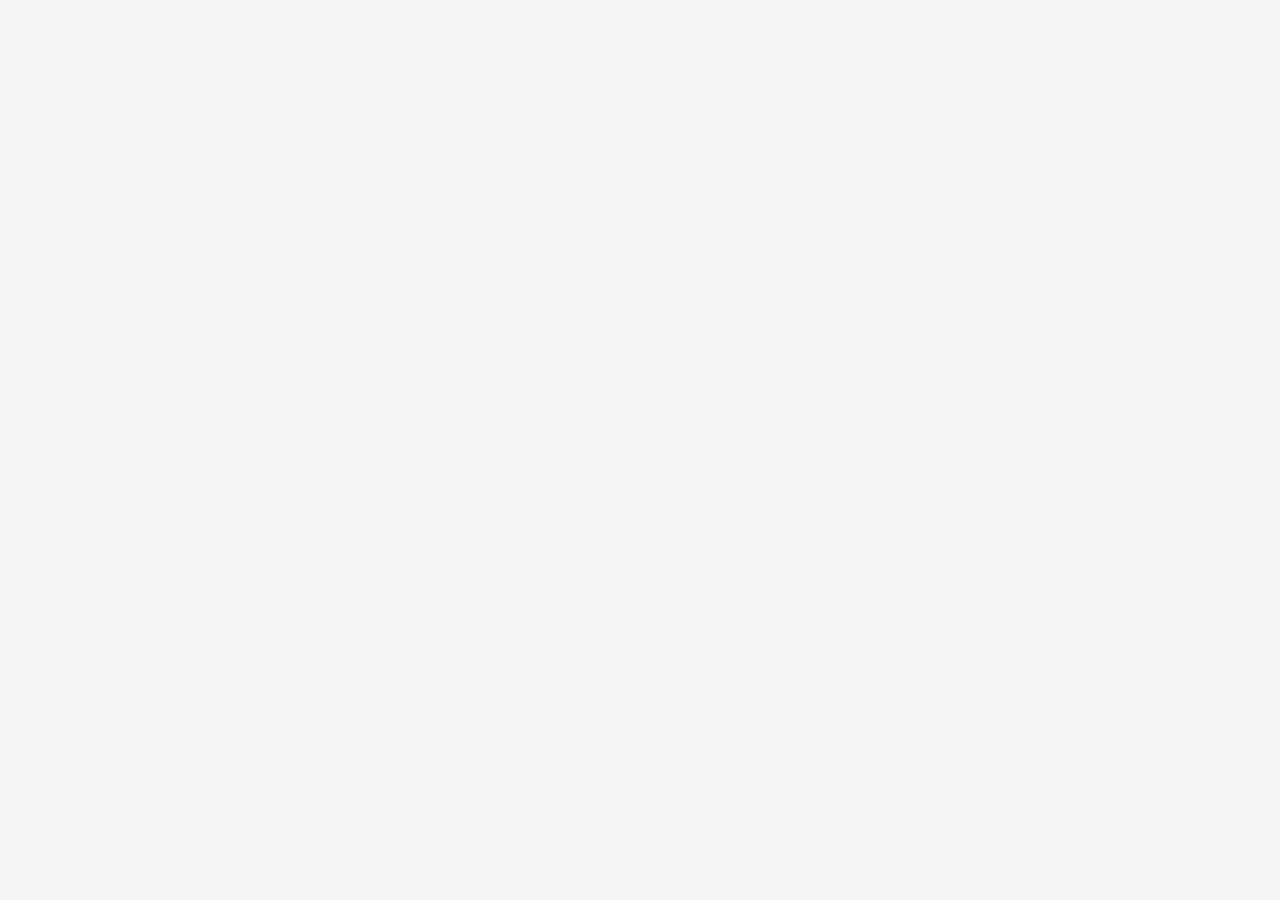
==== index.html @ 4e5b3abe "updated Files." ====
<!DOCTYPE html>
<html lang="en">
  <head>
    <!-- Google tag (gtag.js) -->
    <script
      async
      src="https://www.googletagmanager.com/gtag/js?id=G-Z6D33JHD6H"
    ></script>
    <script>
      window.dataLayer = window.dataLayer || [];
      function gtag() {
        dataLayer.push(arguments);
      }
      gtag("js", new Date());

      gtag("config", "G-Z6D33JHD6H");
    </script>
    <meta charset="UTF-8" />
    <meta name="description" content="Sudeep Acharjee Portfolio, Projects" />
    <meta
      name="keywords"
      content="SudeepAcharjee, HTML, CSS, JavaScript"
    />
    <meta name="author" content="SudeepAcharjee" />
    <meta http-equiv="X-UA-Compatible" content="IE=edge" />
    <meta name="viewport" content="width=device-width, initial-scale=1.0" />
    <link rel="canonical" href="https://abitsalihu.com/original-page" />
    <link rel="preconnect" href="https://fonts.googleapis.com" />
    <link rel="preconnect" href="https://fonts.gstatic.com" crossorigin />
    <link
      href="https://fonts.googleapis.com/css2?family=DM+Sans:wght@400;500;700&display=swap"
      rel="stylesheet"
    />

    <link rel="stylesheet" href="css/style.css" />
    <title>Sudeep Acharjee</title>
  </head>
  <body>
    <div class="load">
      <div class="load_con">
        <h3 class="load_con--name">SudeepAcharjee|</h3>
        <h3 class="load_con--title">FullStack Developer</h3>
      </div>
    </div>

    <div class="conb">
      <div class="conb_bg">
        <div class="conb_bg--line"></div>
        <div class="conb_bg--line"></div>

        <div class="conb_bg--line"></div>
        <div class="conb_bg--line"></div>
        <div class="conb_bg--line"></div>
        <div class="conb_bg--line"></div>
        <div class="conb_bg--line"></div>
        <div class="conb_bg--line"></div>
        <div class="conb_bg--line"></div>
        <div class="conb_bg--line"></div>
      </div>
    </div>

    <div class="landing-page" id="lp">
      <nav class="nav">
        <div class="nav_con">
          <div class="nav_logo">Sudeep</div>
          <div class="nav_menu">
            <div class="nav_menu--line f-m-line"></div>
            <div class="nav_menu--line s-m-line"></div>
          </div>
          <div class="nav_lc">
            <div class="nav_lc--mode">
              <button
                class="nav_lc--mode-btn lighter"
                data-mode="light-mode"
                data-btn="darker"
              >
                <svg class="sun">
                  <use xlink:href="img/sprite.svg#icon-sun"></use>
                </svg>
              </button>
              <button
                class="nav_lc--mode-btn darker"
                data-mode="dark-mode"
                data-btn="lighter"
              >
                <svg class="moon">
                  <use xlink:href="img/sprite.svg#icon-moon"></use>
                </svg>
              </button>
            </div>
          </div>
        </div>
        <div class="nav_content">
          <div class="nav_content_m">
            <a class="nav_content_m-link home" href="./index.html"
              >HOME<span class="nav-line"></span
            ></a>
            <a class="nav_content_m-link about-link" href="./virtual-folio/index-2.html"
              >About Me<span class="nav-line"></span
            ></a>
            <a class="nav_content_m-link about-link" href="./projects/index.html"
              >Projects<span class="nav-line"></span
            ></a>
            <a class="nav_content_m-link" href="mailto:sudeepacharjeegp@gmail.com"
              >Contact <span class="nav-line"></span
            ></a>
            <a class="nav_content_m-link" href="./resume.pdf"
              >Resume <span class="nav-line"></span
            ></a>
          </div>
          <div class="nav_content_l">
            <div class="footer__con" id="nav_content_l-icons">
            
            </div>
            <button
              class="hero_footer__right--resume"
              id="nav_content_l-resume"
            >

              <span class="line"></span>
            </button>
          </div>
        </div>
      </nav>

      <section class="hero">
        <div class="hero_name">
          <h2>SudeepAcharjee</h2>
        </div>
        <div class="hero_title">
          <h1 class="frontend">FullStack</h1>
          <h2 class="developer">Developer</h2>
        </div>
        <div class="hero_footer">
          <div class="hero_footer__left">
            <svg class="arrow">
              <use xlink:href="img/sprite.svg#icon-cheveron-down"></use>
            </svg>
           
          </div>
          <div class="hero_footer__right">
            <button class="hero_footer__right--resume">
              
            <span class="line"></span>
            </button>
          </div>
        </div>
      </section>
    </div>
  </div>
      </div>
    </div>

    <div class="about">
      <div class="about__me">
        <p class="about__me--p">
          Hey, I'm SudeepAcharjee, and
          <span>I like to create</span>
          <span>websites that</span>
          <span class="aboutWord">anything!</span>
        </p>

      
      </div>
    </div>

    <section class="projects">
      
         

     

      
    </section>

    <section class="contact">
      <div class="contact_con">
        <h3>Want to Know more?</h3>
        <div class="about__me--link" id="contact-link">
          <button class="hero_footer__right--resume about__me--link-btn">
            <a href="./virtual-folio/index-2.html">About Me </a
            ><span class="line"></span>
          </button>
        </div>
      </div>
     
    </section>

    <footer class="footer">
      <div class="footer__con">
        <!-- <svg class="footer__con-icon"><use xlink:href="img/sprite.svg#icon-twitter"></use></svg> -->

        <a href="https://www.linkedin.com/in/SudeepAcharjee5/" target="_blank"
          ><svg class="footer__con-icon">
            <use xlink:href="img/sprite.svg#icon-linkedin"></use></svg ></a>
        <a href="https://github.com/SudeepAcharjee" target="_blank"
          ><svg class="footer__con-icon">
            <use xlink:href="img/sprite.svg#icon-github"></use></svg ></a>
        <button class="hero_footer__right--resume">
          <a href="./resume.pdf" download="/cv.pdf">RESUME</a
          ><span class="line"></span>
        </button>
      </div>
    </footer>
    <script src="script.js"></script>
 
  </body>
</html>
---- css/style.css ----
*,
*::before,
*::after {
  box-sizing: border-box; }

* {
  margin: 0;
  padding: 0; }

html,
body {
  font-size: 62.5%;
  overflow-x: hidden;
  scroll-behavior: smooth; }

body {
  line-height: 1.5;
  -webkit-font-smoothing: antialiased;
  font-family: "DM Sans", sans-serif;
  overflow-x: hidden;
  background-color: #000000;
  position: relative;
  height: 100vh;
  transition: background-color 0.5s ease; }
  body::-webkit-scrollbar {
    -ms-overflow-style: none;
    scrollbar-width: none; }

::-webkit-scrollbar {
  width: 0px;
  background: transparent; }

img,
picture,
video,
canvas,
svg {
  display: block;
  max-width: 100%; }

input,
button,
textarea,
select {
  font: inherit; }

p,
h1,
h2,
h3,
h4,
h5,
h6 {
  overflow-wrap: break-word; }

#root,
#__next {
  isolation: isolate; }

link {
  display: inline-block; }

.load {
  width: 100vw;
  height: 100vh;
  display: flex;
  justify-content: center;
  align-items: center;
  color: #000000;
  font-size: 2.5rem;
  background-color: #f5f5f5;
  text-align: center;
  position: absolute;
  animation: colorChange 1s ease forwards 2.25s, hideStuff 0.1s ease forwards 5s; }
  .load_con {
    font-weight: 100;
    overflow: hidden;
    display: flex;
    justify-content: center;
    align-items: center;
    animation: sideways 0.5s ease forwards 2s, hideStuff 1s ease forwards 4s; }
    .load_con--name {
      opacity: 0;
      animation: loadDown 0.75s ease-out forwards 0.25s; }
    .load_con--title {
      margin-left: 5px;
      opacity: 0;
      animation: loadUp 0.75s ease-out forwards 1s; }

.conb {
  width: 100%;
  height: 100%;
  position: absolute;
  display: flex;
  justify-content: center;
  align-items: center;
  top: 0; }
  .conb_bg {
    width: 85%;
    height: 100%;
    display: flex;
    justify-content: space-between;
    align-items: center;
    opacity: 0;
    animation: showStuff 0.1s ease forwards 4.2s; }
    .conb_bg--line {
      height: 100%;
      width: 0.5px;
      background-color: #4a4949;
      transform-origin: top;
      transform: scaleY(0%);
      opacity: 0.75;
      animation: lineShow 1.5s ease-out forwards 4.5s, opacityLow 1s ease forwards 8s; }
      .conb_bg--line:nth-child(2) {
        animation: lineShow 1.5s ease-out forwards 4.75s, opacityLow 1s ease forwards 8s; }
      .conb_bg--line:nth-child(3) {
        animation: lineShow 1.5s ease-out forwards 5s, opacityLow 1s ease forwards 8s; }
      .conb_bg--line:nth-child(4) {
        animation: lineShow 1.5s ease-out forwards 5.25s, opacityLow 1s ease forwards 8s; }
      .conb_bg--line:nth-child(5) {
        animation: lineShow 1.5s ease-out forwards 5.5s, opacityLow 1s ease forwards 8s; }
      .conb_bg--line:nth-child(6) {
        animation: lineShow 1.5s ease-out forwards 5.75s, opacityLow 1s ease forwards 8s; }
      .conb_bg--line:nth-child(7) {
        animation: lineShow 1.5s ease-out forwards 6s, opacityLow 1s ease forwards 8s; }
      .conb_bg--line:nth-child(8) {
        animation: lineShow 1.5s ease-out forwards 6.25s, opacityLow 1s ease forwards 8s; }
      .conb_bg--line:nth-child(9) {
        animation: lineShow 1.5s ease-out forwards 6.5s, opacityLow 1s ease forwards 8s; }
      .conb_bg--line:nth-child(10) {
        animation: lineShow 1.5s ease-out forwards 6.75s, opacityLow 1s ease forwards 8s; }

.landing-page {
  width: 100%;
  display: flex;
  flex-direction: column;
  align-items: center;
  justify-content: center; }

.nav {
  position: relative;
  overflow: hidden;
  width: 85%;
  height: 100px;
  color: #f5f5f5;
  display: flex;
  flex-direction: column;
  justify-content: space-between;
  align-items: center;
  z-index: 999;
  position: fixed;
  top: 25px;
  opacity: 0;
  transition: all 1s ease !important;
  animation: loadDown 1s ease forwards 8.5s;
  background: rgba(113, 112, 112, 0.13);
  box-shadow: 0 4px 30px rgba(0, 0, 0, 0.1);
  backdrop-filter: blur(2px);
  -webkit-backdrop-filter: blur(3.9px);
  padding: 0px 10px;
  isolation: isolate; }
  .nav_con {
    position: absolute;
    width: 100%;
    height: 100px;
    display: flex;
    justify-content: space-between;
    align-items: center;
    overflow: hidden;
    z-index: 10; }
  .nav_logo {
    font-size: 3.5rem;
    font-weight: 800; }
  .nav_menu {
    width: 50px;
    height: 15%;
    display: flex;
    flex-direction: column;
    justify-content: space-between;
    cursor: pointer; }
    .nav_menu--line {
      width: 100%;
      height: 2.5px;
      background: #f5f5f5;
      transition: all 0.5s ease; }
  .nav_lc--mode-btn {
    width: 40px;
    height: 40px;
    display: flex;
    justify-content: center;
    align-items: center;
    border: none;
    background: none;
    cursor: pointer; }
    .nav_lc--mode-btn:nth-child(2) {
      display: none; }
  .nav_content {
    position: absolute;
    bottom: 0px;
    width: 100%;
    height: 75vh;
    display: flex;
    justify-content: center;
    align-items: center;
    flex-direction: column;
    display: none;
    transition: display 1s ease; }
    .nav_content_m {
      width: 100%;
      height: 80%;
      display: flex;
      flex-direction: column;
      justify-content: center;
      align-items: center;
      text-align: center;
      gap: 20px; }
      .nav_content_m > a,
      .nav_content_m > a:active,
      .nav_content_m > a:focus {
        color: #787676;
        letter-spacing: 3px;
        font-size: 4rem;
        font-weight: 800;
        text-decoration: none;
        position: relative;
        opacity: 0;
        transition: all 1s ease;
        text-transform: uppercase;
        cursor: pointer; }
        .nav_content_m > a:hover > .nav-line,
        .nav_content_m > a:active:hover > .nav-line,
        .nav_content_m > a:focus:hover > .nav-line {
          transform: scaleX(100%); }
    .nav_content_l {
      width: 100%;
      height: 20%;
      display: flex;
      justify-content: space-between;
      align-items: center; }
      .nav_content_l #nav_content_l-icons {
        width: 125px;
        height: 75px;
        justify-content: start; }

.hero {
  margin-top: 170px;
  color: #000000;
  color: #f5f5f5;
  width: 85%;
  height: 82.25%;
  z-index: 2;
  overflow: hidden; }
  .hero_name {
    height: 7.5%;
    font-size: 1.75rem;
    text-transform: uppercase;
    letter-spacing: 2px;
    padding-left: 25px;
    margin-bottom: -25px;
    font-weight: 100;
    display: flex;
    align-items: flex-end;
    background-image: linear-gradient(90deg, #ff9a8b 0%, #ff6a88 55%, #ff99ac 100%);
    -webkit-background-clip: text;
    -webkit-text-fill-color: transparent;
    opacity: 0;
    animation: loadDown 1s ease forwards 9.75s; }
  .hero_title {
    overflow: hidden;
    width: 100%;
    height: 60%;
    display: flex;
    flex-direction: column;
    justify-content: center;
    align-items: center;
    font-family: "DM Sans", sans-serif; }
    .hero_title > h1 {
      font-size: 18rem;
      letter-spacing: 12px;
      font-weight: 800;
      opacity: 0;
      animation: loadLeft 1s ease forwards 9.75s; }
    .hero_title > h2 {
      font-size: 12rem;
      margin-top: -50px;
      opacity: 0;
      animation: loadRight 1s ease forwards 9.75s; }
  .hero_footer {
    display: flex;
    align-items: center;
    justify-content: space-between;
    position: relative;
    padding: 0px 25px;
    height: 10%;
    font-family: "DM Sans", sans-serif;
    margin-top: 50px; }
    .hero_footer__left {
      display: flex;
      font-size: 2rem;
      color: #797777;
      font-weight: 100;
      gap: 5px;
      opacity: 0;
      animation: loadUp 0.75s ease forwards 9.75s; }
    .hero_footer__right {
      align-self: flex-end;
      padding-right: 50px;
      opacity: 0;
      animation: loadUp 0.75s ease forwards 9.75s; }
      .hero_footer__right--resume {
        display: flex;
        flex-direction: column;
        border: none;
        margin: 0;
        background: none;
        font-size: 3rem;
        font-weight: 100;
        color: #797777;
        padding-bottom: -100px;
        cursor: pointer; }
        .hero_footer__right--resume > a {
          color: #797777;
          text-decoration: none;
          transition: all 0.5s ease; }
        .hero_footer__right--resume:hover,
        .hero_footer__right--resume:hover > a {
          background-image: linear-gradient(90deg, #ff9a8b 0%, #ff6a88 55%, #ff99ac 100%);
          -webkit-background-clip: text;
          -webkit-text-fill-color: transparent; }
        .hero_footer__right--resume:hover > .line {
          margin-top: -7px;
          transform: scaleX(100%);
          background-image: linear-gradient(90deg, #ff9a8b 0%, #ff6a88 55%, #ff99ac 100%); }

.about {
  width: 100%;
  padding: 25px;
  position: relative;
  display: flex;
  justify-content: center;
  align-items: center;
  color: #f5f5f5;
  z-index: 10;
  display: none;
  opacity: 0; }
  .about__me {
    margin-top: 100px;
    text-align: left; }
    .about__me--p {
      font-size: 4rem;
      display: flex;
      flex-direction: column;
      justify-content: center;
      text-align: left; }
    .about__me--link {
      height: 40px;
      margin-top: 50px;
      cursor: pointer; }
      .about__me--link-btn {
        font-weight: 800;
        transition: all 0.5s ease; }
        .about__me--link-btn:hover {
          transform: translateY(-5px); }

.about-page {
  position: relative;
  z-index: 800;
  width: 100%;
  margin-top: 125px;
  color: #f5f5f5;
  display: flex;
  justify-content: center;
  align-items: flex-start;
  font-size: 2.5rem;
  padding-top: 25px;
  transition: all 1s ease;
  display: none; }
  .about-page-bcon {
    width: 85%;
    height: 100%;
    display: flex; }
  .about-page_content {
    width: 70%;
    height: 100%;
    border-left: 1px solid #f5f5f5;
    padding: 15px; }
    .about-page_content > h4 {
      font-weight: 100;
      font-size: 1.5rem; }
    .about-page_content > a {
      font-size: 5rem;
      font-weight: 800; }
  .about-page_tech {
    width: 30%;
    padding: 15px 0px;
    display: flex;
    flex-direction: column;
    gap: 40px;
    justify-content: space-between; }
    .about-page_tech-knowledge > h5 {
      font-weight: 300;
      font-size: 2rem; }
    .about-page_tech-knowledge-con {
      margin-top: 20px;
      display: flex;
      flex-wrap: wrap;
      gap: 30px; }

.projects {
  position: relative;
  margin-top: 175px;
  color: #f5f5f5;
  z-index: 2;
  text-align: center;
  display: flex;
  flex-direction: column;
  justify-content: center;
  align-items: center;
  padding: 25px;
  display: none; }
  .projects__title {
    font-size: 6rem;
    font-weight: 800;
    text-transform: uppercase;
    background-image: linear-gradient(90deg, #ff9a8b 0%, #ff6a88 55%, #ff99ac 100%);
    -webkit-background-clip: text;
    -webkit-text-fill-color: transparent; }
  .projects__con {
    margin-top: 70px;
    width: 85%; }
    .projects__con_f {
      display: flex;
      gap: 20px;
      justify-content: flex-end; }
      .projects__con_f--stats {
        font-weight: 800;
        font-size: 2rem; }
        .projects__con_f--stats-f {
          font-weight: 100; }
      .projects__con_f--img {
        width: 450px;
        height: 400px;
        border-radius: 5px;
        transition: all 1s ease; }
        .projects__con_f--img:hover {
          transform: scale(1.05); }
    .projects__con_s {
      display: flex;
      gap: 20px; }

.contact {
  position: relative;
  margin-top: 150px;
  display: flex;
  justify-content: center;
  gap: 10px;
  align-items: center;
  color: #f5f5f5;
  z-index: 2;
  display: none; }
  .contact_con {
    display: flex;
    flex-direction: column;
    align-items: center; }
    .contact_con > h3 {
      font-size: 2rem;
      font-weight: 300; }

.footer {
  position: relative;
  z-index: 2;
  margin-top: 200px;
  width: 100%;
  display: flex;
  justify-content: center;
  align-items: center;
  display: none; }
  .footer__con {
    width: 300px;
    height: 100px;
    display: flex;
    justify-content: center;
    align-items: center;
    gap: 20px; }
    .footer__con > a {
      transition: all 0.5s ease;
      font-size: 3rem; }
      .footer__con > a:hover {
        transform: scale(1.2); }
    .footer__con-icon {
      width: 35px;
      height: 35px;
      fill: #787676;
      transition: fill 0.5s ease; }

.content-display {
  display: flex; }

.menu-active {
  height: 92.5vh;
  position: absolute;
  transition: all 0.5s ease; }

.body-menu-active {
  height: 100vh !important;
  overflow: hidden; }

.body-load {
  height: auto; }

#contact-link {
  margin-top: -5px;
  font-size: 8rem; }
  #contact-link > button {
    font-size: 10rem; }

.tech {
  width: 25px;
  height: 25px; }

.divider {
  background-image: linear-gradient(90deg, #ff9a8b 0%, #ff6a88 55%, #ff99ac 100%);
  -webkit-background-clip: text;
  -webkit-text-fill-color: transparent; }

.aboutWord {
  background-image: linear-gradient(90deg, #ff9a8b 0%, #ff6a88 55%, #ff99ac 100%);
  -webkit-background-clip: text;
  -webkit-text-fill-color: transparent;
  font-weight: 800;
  text-decoration: underline;
  transition: all 1s ease; }

.nav-line {
  height: 2px;
  width: 100%;
  background: white;
  position: absolute;
  bottom: 5px;
  left: 0px;
  transform: scaleX(0%);
  transition: all 0.2s ease;
  transform-origin: left; }

.line {
  width: 100%;
  height: 2px;
  background-image: linear-gradient(90deg, #ff9a8b 0%, #ff6a88 55%, #ff99ac 100%);
  margin-top: -10px;
  transform-origin: left;
  transform: scaleX(0%);
  transition: all 0.2s ease; }

.sun {
  width: 30px;
  height: 30px;
  fill: #f5f5f5;
  pointer-events: none; }

.moon {
  width: 40px;
  height: 40px;
  fill: #000000;
  pointer-events: none; }

.arrow {
  width: 40px;
  height: 40px;
  fill: #797777;
  animation: scroll 1s ease infinite 0s; }

.light-mode {
  color: #000000;
  transition: color 1s ease; }

.dark-mode {
  color: #f5f5f5;
  transition: color 1s ease; }

.menu-f-animation {
  transform: rotate(40deg) translateX(10px) scale(0.75); }

.menu-s-animation {
  transform: rotate(-40deg) translateX(10px) scale(0.75); }

.nav-bg-light {
  background: #e4e3e3; }

.nav-bg-dark {
  background: #100e0e; }

@keyframes insideLeft {
  0% {
    transform: translateX(-1500px);
    opacity: 1; }
  45% {
    transform: translateX(-1500px);
    opacity: 1; }
  75% {
    transform: translateX(30px);
    opacity: 1; }
  100% {
    transform: translateX(0px);
    opacity: 1; } }

@keyframes insideRight {
  0% {
    transform: translateX(1500px);
    opacity: 1; }
  45% {
    transform: translateX(1500px);
    opacity: 1; }
  75% {
    transform: translateX(-30px);
    opacity: 1; }
  100% {
    transform: translateX(0px);
    opacity: 1; } }

@keyframes leaveLeft {
  0% {
    transform: translateX(0px); }
  45% {
    transform: translateX(0px); }
  75% {
    transform: translateX(30px); }
  100% {
    transform: translateX(-1500px); } }

@keyframes leaveRight {
  0% {
    transform: translateX(0px); }
  45% {
    transform: translateX(0px); }
  75% {
    transform: translateX(-30px); }
  100% {
    transform: translateX(1500px); } }

@keyframes loadDown {
  0% {
    transform: translateY(-20px);
    opacity: 0; }
  75% {
    transform: translateY(5px);
    opacity: 1; }
  100% {
    transform: translateY(0px);
    opacity: 1; } }

@keyframes loadUp {
  0% {
    transform: translateY(20px);
    opacity: 0; }
  75% {
    transform: translateY(-5px);
    opacity: 1; }
  100% {
    transform: translateY(0px);
    opacity: 1; } }

@keyframes loadLeft {
  0% {
    transform: translateX(-100px);
    opacity: 0; }
  75% {
    transform: translateX(5px);
    opacity: 1; }
  100% {
    transform: translateX(0px);
    opacity: 1; } }

@keyframes loadRight {
  0% {
    transform: translateX(100px);
    opacity: 0; }
  75% {
    transform: translateX(-5px);
    opacity: 1; }
  100% {
    transform: translateX(0px);
    opacity: 1; } }

@keyframes scroll {
  0% {
    transform: translateY(0px); }
  100% {
    transform: translateY(25px); } }

@keyframes sideways {
  0% {
    transform: rotate(0deg); }
  50% {
    transform: rotate(0deg); }
  100% {
    transform: rotate(-5deg); } }

@keyframes hideStuff {
  0% {
    opacity: 1; }
  100% {
    opacity: 0; } }

@keyframes showStuff {
  0% {
    opacity: 0; }
  100% {
    opacity: 1; } }

@keyframes colorChange {
  0% {
    background-color: #f5f5f5;
    color: #000000; }
  80% {
    background-color: #f5f5f5;
    color: #000000; }
  100% {
    background-color: #000000;
    color: #f5f5f5; } }

@keyframes lineShow {
  0% {
    transform: scaleY(0%); }
  100% {
    transform: scaleY(100%); } }

@keyframes opacityLow {
  0% {
    opacity: 0.75; }
  100% {
    opacity: 0.5; } }

@media screen and (max-width: 1035px) {
  .hero {
    margin-top: 270px; }
    .hero_name {
      height: 7.5%;
      font-size: 1.2rem;
      padding-left: 5px;
      margin-bottom: 0px; }
    .hero_title {
      width: 100%;
      gap: 30px; }
      .hero_title > h1 {
        font-size: 6rem;
        letter-spacing: 0px; }
      .hero_title > h2 {
        font-size: 4.5rem; }
    .hero_footer {
      margin-top: 50px;
      padding: 5px; }
      .hero_footer__left {
        font-size: 1.5rem; }
      .hero_footer__right {
        align-self: center;
        padding-right: 0px; }
        .hero_footer__right--resume {
          font-size: 2.5rem; } }

@media screen and (max-width: 415px) and (min-width: 415px) {
  .hero {
    margin-top: 270px; }
    .hero_name {
      height: 7.5%;
      font-size: 1.2rem;
      padding-left: 5px;
      margin-bottom: 0px; }
    .hero_title {
      width: 100%;
      gap: 30px; }
      .hero_title > h1 {
        font-size: 7.5rem;
        letter-spacing: 0px; }
      .hero_title > h2 {
        font-size: 5.75rem; }
    .hero_footer {
      margin-top: 50px;
      padding: 5px; }
      .hero_footer__left {
        font-size: 1.5rem; }
      .hero_footer__right {
        align-self: center;
        padding-right: 0px; }
        .hero_footer__right--resume {
          font-size: 2.5rem; } }

@media screen and (max-width: 415px) and (min-width: 515px) {
  .hero {
    margin-top: 270px; }
    .hero_name {
      height: 7.5%;
      font-size: 1.2rem;
      padding-left: 5px;
      margin-bottom: 0px; }
    .hero_title {
      width: 100%;
      gap: 30px; }
      .hero_title > h1 {
        font-size: 8.5rem;
        letter-spacing: 0px; }
      .hero_title > h2 {
        font-size: 6.75rem; }
    .hero_footer {
      margin-top: 50px;
      padding: 5px; }
      .hero_footer__left {
        font-size: 1.5rem; }
      .hero_footer__right {
        align-self: center;
        padding-right: 0px; }
        .hero_footer__right--resume {
          font-size: 2.5rem; } }

@media screen and (max-width: 415px) and (min-width: 615px) {
  .hero {
    margin-top: 270px; }
    .hero_name {
      height: 7.5%;
      font-size: 1.2rem;
      padding-left: 5px;
      margin-bottom: 0px; }
    .hero_title {
      width: 100%;
      gap: 30px; }
      .hero_title > h1 {
        font-size: 10.5rem;
        letter-spacing: 0px; }
      .hero_title > h2 {
        font-size: 8.75rem; }
    .hero_footer {
      margin-top: 50px;
      padding: 5px; }
      .hero_footer__left {
        font-size: 1.5rem; }
      .hero_footer__right {
        align-self: center;
        padding-right: 0px; }
        .hero_footer__right--resume {
          font-size: 2.5rem; } }

@media screen and (max-width: 415px) and (min-width: 715px) {
  .hero {
    margin-top: 270px; }
    .hero_name {
      height: 7.5%;
      font-size: 1.2rem;
      padding-left: 5px;
      margin-bottom: 0px; }
    .hero_title {
      width: 100%;
      gap: 30px; }
      .hero_title > h1 {
        font-size: 12.5rem;
        letter-spacing: 0px; }
      .hero_title > h2 {
        font-size: 9.75rem; }
    .hero_footer {
      margin-top: 50px;
      padding: 5px; }
      .hero_footer__left {
        font-size: 1.5rem; }
      .hero_footer__right {
        align-self: center;
        padding-right: 0px; }
        .hero_footer__right--resume {
          font-size: 2.5rem; } }

@media screen and (max-width: 415px) and (min-width: 850px) {
  .hero {
    margin-top: 270px; }
    .hero_name {
      height: 7.5%;
      font-size: 1.2rem;
      padding-left: 5px;
      margin-bottom: 0px; }
    .hero_title {
      width: 100%;
      gap: 30px; }
      .hero_title > h1 {
        font-size: 14.5rem;
        letter-spacing: 0px; }
      .hero_title > h2 {
        font-size: 12.75rem; }
    .hero_footer {
      margin-top: 50px;
      padding: 5px; }
      .hero_footer__left {
        font-size: 1.5rem; }
      .hero_footer__right {
        align-self: center;
        padding-right: 0px; }
        .hero_footer__right--resume {
          font-size: 2.5rem; } }

@media screen and (max-width: 415px) and (min-width: 1100px) {
  .hero {
    margin-top: 170px;
    color: #000000;
    color: #f5f5f5;
    width: 85%;
    height: 82.25%;
    z-index: 2;
    overflow: hidden; }
    .hero_name {
      height: 7.5%;
      font-size: 1.75rem;
      text-transform: uppercase;
      letter-spacing: 2px;
      padding-left: 25px;
      margin-bottom: -25px;
      font-weight: 100;
      display: flex;
      align-items: flex-end;
      background-image: linear-gradient(90deg, #ff9a8b 0%, #ff6a88 55%, #ff99ac 100%);
      -webkit-background-clip: text;
      -webkit-text-fill-color: transparent;
      opacity: 0;
      animation: loadDown 1s ease forwards 9.75s; }
    .hero_title {
      overflow: hidden;
      width: 100%;
      height: 60%;
      display: flex;
      flex-direction: column;
      justify-content: center;
      align-items: center;
      font-family: "DM Sans", sans-serif; }
      .hero_title > h1 {
        font-size: 18rem;
        letter-spacing: 12px;
        font-weight: 800;
        opacity: 0;
        animation: loadLeft 1s ease forwards 9.75s; }
      .hero_title > h2 {
        font-size: 12rem;
        margin-top: -50px;
        opacity: 0;
        animation: loadRight 1s ease forwards 9.75s; }
    .hero_footer {
      display: flex;
      align-items: center;
      justify-content: space-between;
      position: relative;
      padding: 0px 25px;
      height: 10%;
      font-family: "DM Sans", sans-serif;
      margin-top: 50px; }
      .hero_footer__left {
        display: flex;
        font-size: 2rem;
        color: #797777;
        font-weight: 100;
        gap: 5px;
        opacity: 0;
        animation: loadUp 0.75s ease forwards 9.75s; }
      .hero_footer__right {
        align-self: flex-end;
        padding-right: 50px;
        opacity: 0;
        animation: loadUp 0.75s ease forwards 9.75s; }
        .hero_footer__right--resume {
          display: flex;
          flex-direction: column;
          border: none;
          margin: 0;
          background: none;
          font-size: 3rem;
          font-weight: 100;
          color: #797777;
          padding-bottom: -100px;
          cursor: pointer; }
          .hero_footer__right--resume > a {
            color: #797777;
            text-decoration: none;
            transition: all 0.5s ease; }
          .hero_footer__right--resume:hover,
          .hero_footer__right--resume:hover > a {
            background-image: linear-gradient(90deg, #ff9a8b 0%, #ff6a88 55%, #ff99ac 100%);
            -webkit-background-clip: text;
            -webkit-text-fill-color: transparent; }
          .hero_footer__right--resume:hover > .line {
            margin-top: -7px;
            transform: scaleX(100%);
            background-image: linear-gradient(90deg, #ff9a8b 0%, #ff6a88 55%, #ff99ac 100%); } }

@media screen and (min-width: 320px) and (max-width: 700px) {
  .load_con {
    flex-direction: column; }
  .nav {
    width: 100%; }
  .about__me--p {
    font-size: 3rem;
    text-align: center; }
  .about__me--link {
    display: flex;
    justify-content: center; }
  .about-page {
    align-items: center;
    font-size: 1.7rem; }
    .about-page-bcon {
      justify-content: center;
      align-items: center;
      flex-direction: column-reverse; }
    .about-page_content {
      text-align: center;
      width: 100%;
      height: 100%;
      border-left: 0px;
      border-bottom: 1px solid #f5f5f5;
      padding: 15px; }
      .about-page_content > h4 {
        font-weight: 100;
        font-size: 1.5rem; }
      .about-page_content > a {
        font-size: 2rem;
        font-weight: 800; }
    .about-page_tech {
      text-align: center;
      width: 100%;
      height: 100%;
      padding: 15px 0px; }
      .about-page_tech-knowledge > h5 {
        font-weight: 300;
        font-size: 1.3rem; }
      .about-page_tech-knowledge-con {
        margin-top: 10px;
        display: flex;
        justify-content: center;
        flex-wrap: wrap;
        gap: 10px; }
  .tech {
    width: 25px;
    height: 25px; }
  .projects {
    margin-top: 50px;
    text-align: center;
    flex-direction: column;
    padding: 10px; }
    .projects__title {
      font-size: 3rem; }
    .projects__con_f {
      flex-direction: column;
      justify-content: flex-end; }
      .projects__con_f--img {
        width: 100%;
        height: auto; }
    .projects__con_s {
      flex-direction: column-reverse;
      gap: 20px; }
  .footer {
    margin-top: 100px; }
    .footer__con {
      align-items: center;
      display: flex; }
      .footer__con > a {
        font-size: 1.75rem;
        margin-bottom: 0px; }
      .footer__con-icon {
        width: 22.5px;
        height: 22.5px; }
  .contact {
    margin-top: 100px; }
  #contact-link > button {
    font-size: 5rem; }
  .arrow {
    width: 30px;
    height: 30px; } }
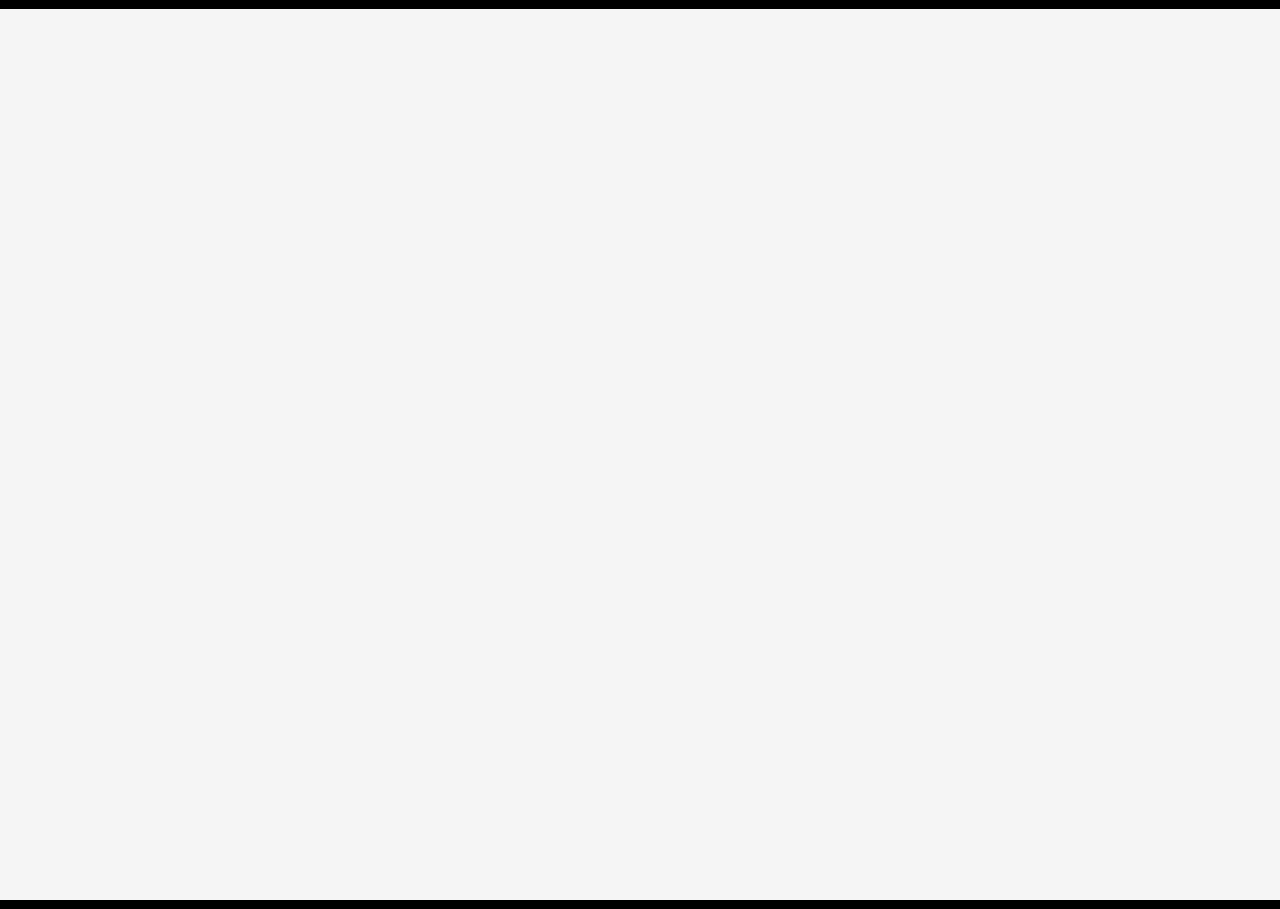
==== commit ef28b0a5: "Update index.html" ====
--- a/index.html
+++ b/index.html
@@ -1,4 +1,4 @@
-<!DOCTYPE html>
+hi<!DOCTYPE html>
 <html lang="en">
   <head>
     <!-- Google tag (gtag.js) -->
@@ -31,6 +31,8 @@
       href="https://fonts.googleapis.com/css2?family=DM+Sans:wght@400;500;700&display=swap"
       rel="stylesheet"
     />
+    <!-- favicon -->
+    <link rel="shortcut icon" href="./img/favicon_io(8)/favicon.ico" type="image/x-icon">
 
     <link rel="stylesheet" href="css/style.css" />
     <title>Sudeep Acharjee</title>
@@ -62,7 +64,7 @@
     <div class="landing-page" id="lp">
       <nav class="nav">
         <div class="nav_con">
-          <div class="nav_logo">Sudeep</div>
+          <div class="nav_logo"><img src="./img/logo-removebg-preview(1).png"></div>
           <div class="nav_menu">
             <div class="nav_menu--line f-m-line"></div>
             <div class="nav_menu--line s-m-line"></div>
@@ -101,7 +103,7 @@
             <a class="nav_content_m-link about-link" href="./projects/index.html"
               >Projects<span class="nav-line"></span
             ></a>
-            <a class="nav_content_m-link" href="mailto:sudeepacharjeegp@gmail.com"
+            <a class="nav_content_m-link" href="./contact/Conatct.html"
               >Contact <span class="nav-line"></span
             ></a>
             <a class="nav_content_m-link" href="./resume.pdf"
@@ -201,8 +203,9 @@
           ><span class="line"></span>
         </button>
       </div>
+      
     </footer>
     <script src="script.js"></script>
- 
+
   </body>
 </html>--- a/css/style.css
+++ b/css/style.css
@@ -1066,4 +1066,4 @@
     width: 30px;
     height: 30px; } }
 
-   +   /* Increase the favicon size */
